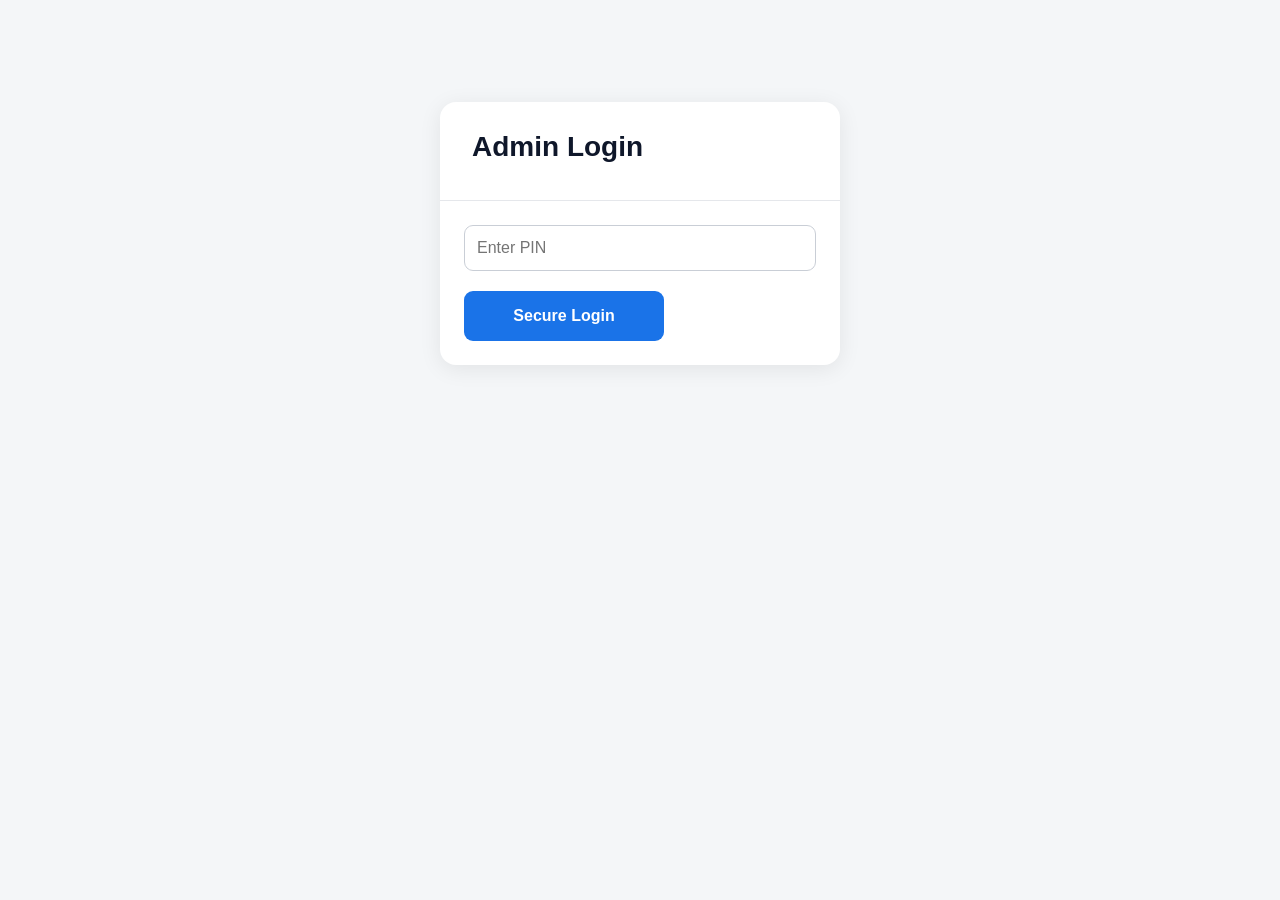
==== admin.html @ 9cd2b1fc "Create admin.html" ====
<!DOCTYPE html>
<html>
<head>
  <meta charset="UTF-8">
  <meta name="viewport" content="width=device-width, initial-scale=1.0">
  <title>Admin Dashboard</title>
  <link rel="stylesheet" href="style.css">
  <style>
    .page { max-width: 1600px !important; padding: 12px 20px; }
    .analytics-grid { display: grid; grid-template-columns: repeat(auto-fit, minmax(160px, 1fr)); gap: 12px; margin-bottom: 12px; }
    .stat-card { background: #fff; border: 1px solid #e2e8f0; border-radius: 8px; padding: 10px 14px; box-shadow: 0 1px 3px rgba(0, 0, 0, 0.04); }
    .stat-card h3 { margin: 0 0 4px; font-size: 11px; color: #64748b; text-transform: uppercase; font-weight: 700; }
    .stat-card .val { font-size: 24px; font-weight: 800; color: #1e293b; }
    .controls-wrapper { display: flex; flex-wrap: wrap; gap: 12px; margin-bottom: 12px; align-items: stretch; }
    .toolbar { display: flex; flex-wrap: wrap; gap: 10px; align-items: flex-end; background: #f8fafc; padding: 10px 14px; border-radius: 8px; border: 1px solid #e2e8f0; margin: 0; flex: 1 1 auto; }
    .toolbar-item { display: flex; flex-direction: column; gap: 4px; flex: 1; min-width: 120px; }
    .toolbar-item label { font-size: 10.5px; font-weight: 700; color: #64748b; text-transform: uppercase; margin: 0; }
    .toolbar-input { width: 100%; padding: 6px 10px; border: 1px solid #cbd5e1; border-radius: 6px; font-size: 12.5px; min-height: 32px; }
    .bulk-bar { background: #eff6ff; border: 1px solid #bfdbfe; padding: 10px 14px; border-radius: 8px; margin: 0; display: flex; gap: 10px; align-items: center; flex-wrap: wrap; flex: 0 0 auto; }
    .bulk-bar select, .bulk-bar input { padding: 6px 8px; border: 1px solid #93c5fd; border-radius: 6px; font-size: 12.5px; min-height: 32px; }
    .row-chk { width: 15px; height: 15px; cursor: pointer; accent-color: #1a73e8; margin: 0; }
    .table-wrap { overflow-x: auto; max-height: 70vh; border-top: 1px solid #e2e8f0; }
    table { width: 100%; border-collapse: collapse; text-align: left; min-width: 1100px; font-size: 12.5px; } 
    th, td { padding: 6px 8px; border-bottom: 1px solid #edf0f2; vertical-align: middle; }
    th { background: #f8fafc; position: sticky; top: 0; cursor: pointer; user-select: none; font-weight: 700; color: #4b5563; z-index: 10; border-bottom: 2px solid #e5e7eb; font-size: 11.5px;}
    .status-badge { display: inline-block; padding: 4px 8px; border-radius: 4px; font-size: 11px; font-weight: bold; }
    .audit-row { border-bottom: 1px solid #e2e8f0; padding: 10px 0; font-size: 13px; display: grid; grid-template-columns: 140px 110px 110px 1fr; gap: 12px;}
    .audit-header { font-weight: 700; color: #475569; background: #f1f5f9; padding: 12px 10px; border-radius: 6px 6px 0 0; }
    .copy-icon-wrapper { cursor: pointer; color: #94a3b8; padding: 2px;} .copy-icon-wrapper:hover { color: #1a73e8; }
    .fe-section { grid-column: 1 / -1; margin-top: 10px; font-weight: 700; color: #334155; border-bottom: 1px solid #e2e8f0; padding-bottom: 4px; font-size: 14px;}
  </style>
</head>
<body>
<div class="page" id="mainContainer">
  <div id="adminLoginBox" class="card login-card" style="max-width:400px; margin:10vh auto;">
    <div class="header"><h2>Admin Login</h2></div>
    <div style="padding:24px;">
      <div class="field"><input type="password" id="adminPin" placeholder="Enter PIN"></div>
      <button class="action-btn" onclick="loginAdmin()">Secure Login</button>
    </div>
  </div>

  <div id="adminDashboardBox" class="card dashboard-card hidden">
    <div class="header" style="padding: 16px 20px 8px 20px; border-bottom: none;">
      <div style="display: flex; justify-content: space-between; align-items: center; margin-bottom: 12px; flex-wrap: wrap; gap: 15px;">
        <h2 style="margin: 0; font-size: 20px; color: #0f172a;">Admin Dashboard</h2>
        <div style="display: flex; gap: 8px;">
          <button class="action-btn" style="width:auto; padding:6px 12px; min-height:0; background:#3b82f6; font-size:12px; border-radius:6px;" onclick="fetchAdminData()">Refresh Data</button>
          <button class="action-btn" style="width:auto; padding:6px 12px; min-height:0; background:#64748b; font-size:12px; border-radius:6px;" onclick="document.getElementById('auditModal').classList.remove('hidden')">View Audit Log</button>
          <button class="action-btn" style="width:auto; padding:6px 12px; min-height:0; background:#10b981; font-size:12px; border-radius:6px;" onclick="exportToCSV()">Export to CSV</button>
        </div>
      </div>
      
      <div class="analytics-grid" id="analyticsGrid">
        <div class="stat-card"><h3>Total Filtered</h3><div class="val" id="statTotal">0</div></div>
        <div class="stat-card"><h3>Approved</h3><div class="val" id="statApproved" style="color: #059669;">0</div></div>
        <div class="stat-card"><h3>Applied</h3><div class="val" id="statApplied" style="color: #2563eb;">0</div></div>
        <div class="stat-card"><h3>Pending NOC</h3><div class="val" id="statPendingNoc" style="color: #d97706;">0</div></div>
      </div>
      
      <div class="controls-wrapper">
        <div class="toolbar">
          <div class="toolbar-item" style="flex:2; min-width:160px;"><label>Search Applicant</label><input type="text" id="adminSearch" class="toolbar-input" placeholder="Name or App No..." onkeyup="applyAdminFilters()"></div>
          <div class="toolbar-item" style="flex:2; min-width:220px;"><label>Date Range</label><div class="date-group"><input type="date" id="startDate" class="toolbar-input" onchange="applyAdminFilters()"><span style="color:#94a3b8;">-</span><input type="date" id="endDate" class="toolbar-input" onchange="applyAdminFilters()"></div></div>
          <div class="toolbar-item"><label>Status Filter</label>
            <select id="statusFilter" class="toolbar-input" onchange="applyAdminFilters()"><option value="All">All Statuses</option><option value="SUBMITTED">SUBMITTED</option><option value="SUBMIT AFTER (FOR NOC) - AUTONOMOUS COLLEGES">AUTONOMOUS NOC</option><option value="APPLIED">APPLIED</option><option value="Login Created">Login Created</option><option value="Approved">Approved</option><option value="Rejected">Rejected</option><option value="Other">Other</option></select>
          </div>
          <div class="toolbar-item"><label>Branch Filter</label>
            <select id="branchFilter" class="toolbar-input" onchange="applyAdminFilters()"><option value="All">All Branches</option><option value="AUTOMOBILE">Automobile</option><option value="CIVIL">Civil</option><option value="COMPUTER">Computer</option><option value="CSE (AIML)">CSE (AIML)</option><option value="CSE (DS)">CSE (DS)</option><option value="IT">IT</option><option value="MECHANICAL">Mechanical</option></select>
          </div>
          <div class="toolbar-item" style="flex:0; justify-content:flex-end;"><button class="action-btn" style="background:#e2e8f0; color:#475569; padding:6px 10px; min-height:32px; font-size:12.5px; box-shadow:none;" onclick="clearSearchAndDate()">Clear</button></div>
        </div>

        <div id="bulkActionBar" class="bulk-bar hidden">
          <strong id="bulkCount" style="color:#1e40af; font-size:13px;">0 selected</strong>
          <select id="bulkStatus"><option value="">-- Change Status --</option><option value="SUBMITTED">SUBMITTED</option><option value="SUBMIT AFTER (FOR NOC) - AUTONOMOUS COLLEGES">AUTONOMOUS NOC</option><option value="APPLIED">APPLIED</option><option value="Login Created">Login Created</option><option value="Approved">Approved</option><option value="Rejected">Rejected</option></select>
          <input type="date" id="bulkPayDate">
          <label style="display:flex; align-items:center; gap:4px; font-size:12px; font-weight:600;"><input type="checkbox" id="bulkNotifyChk" checked style="width:14px; height:14px;"> Notify</label>
          <button class="action-btn" style="width:auto; padding:6px 12px; min-height:32px; font-size:12.5px;" onclick="executeBulkUpdate()">Apply</button>
        </div>
      </div>
    </div>
    
    <div class="table-wrap">
      <table>
        <thead>
          <tr>
            <th style="width: 25px; text-align: center;"><input type="checkbox" id="selectAllChk" class="row-chk" onclick="toggleSelectAll()"></th>
            <th style="width: 35px; text-align: center;">Sr No</th>
            <th style="width: 90px;" onclick="sortAdminTable(2)">App No ⇕</th>
            <th style="width: 80px; text-align: center;" onclick="sortAdminTable(7)">Branch ⇕</th>
            <th style="width: 140px;" onclick="sortAdminTable(9)">Applicant Name ⇕</th>
            <th style="width: 120px;">Username</th>
            <th style="width: 110px;">Password</th>
            <th style="width: 60px;" onclick="sortAdminTable(21)">Dist ⇕</th>
            <th style="width: 95px; text-align: center;" onclick="sortAdminTable(17)">Status ⇕</th>
            <th style="width: 70px;">Pay Date</th>
            <th style="min-width: 160px;">Update Note</th>
            <th style="width: 40px; text-align: center;">Doc</th>
            <th style="width: 65px; text-align: center;">Action</th>
          </tr>
        </thead>
        <tbody id="adminTableBody"></tbody>
      </table>
    </div>
  </div>
</div>

<!-- Status Edit Modal -->
<div id="editModal" class="modal-overlay hidden">
  <div class="modal-content">
    <h3 style="font-size: 18px; margin-bottom: 12px;">Status Edit</h3>
    <input type="hidden" id="editRowIdx">
    <div class="field" style="margin-bottom:12px;"><label>Status</label><select id="editStatus"><option value="SUBMITTED">SUBMITTED</option><option value="SUBMIT AFTER (FOR NOC) - AUTONOMOUS COLLEGES">AUTONOMOUS NOC</option><option value="APPLIED">APPLIED</option><option value="Login Created">Login Created</option><option value="Approved">Approved</option><option value="Rejected">Rejected</option><option value="Other">Other</option></select></div>
    <div class="field" style="margin-bottom:12px;"><label>Payment Date</label><input type="date" id="editPayDate"></div>
    <div class="field" style="margin-bottom:12px;"><label>Migration Update Note</label><textarea id="editMigUpdate" rows="3"></textarea></div>
    <div class="field" style="margin-bottom:12px;"><label>Upload New Document</label><input type="file" id="editMigrationFile"><div id="currentDocLink" style="font-size:12px; margin-top:4px;"></div></div>
    <label style="display:flex; align-items:center; gap:8px; font-size:13px; font-weight:600; background:#f8fafc; padding:10px; border-radius:6px; border:1px solid #e2e8f0;"><input type="checkbox" id="notifyStudentChk" checked style="width:16px; height:16px;"> Send status update email</label>
    <div class="modal-actions"><button class="cancel-btn" onclick="document.getElementById('editModal').classList.add('hidden')">Cancel</button><button class="action-btn" onclick="saveAdminEdit()">Save</button></div>
  </div>
</div>

<!-- Full Data Edit Modal -->
<div id="fullEditModal" class="modal-overlay hidden">
  <div class="modal-content" style="max-width: 850px; width: 95%;">
    <h3 style="font-size: 18px; margin-bottom: 15px; border-bottom: 1px solid #e2e8f0; padding-bottom: 10px;">Full Record Edit</h3>
    <input type="hidden" id="fullEditRowIdx">
    <div class="grid" style="gap: 12px; margin-bottom: 15px;">
      <div class="fe-section">Personal Details</div>
      <div class="field" style="margin-bottom:0;"><label>First Name</label><input type="text" id="fe_first"></div>
      <div class="field" style="margin-bottom:0;"><label>Last Name</label><input type="text" id="fe_last"></div>
      <div class="field" style="margin-bottom:0;"><label>Father</label><input type="text" id="fe_father"></div>
      <div class="field" style="margin-bottom:0;"><label>Mother</label><input type="text" id="fe_mother"></div>
      <div class="field" style="margin-bottom:0;"><label>Email</label><input type="email" id="fe_email"></div>
      <div class="field" style="margin-bottom:0;"><label>Mobile No</label><input type="text" id="fe_mobile"></div>
      <div class="field" style="margin-bottom:0;"><label>Gender</label><input type="text" id="fe_gender"></div>
      <div class="field" style="margin-bottom:0;"><label>Gender Other</label><input type="text" id="fe_genderOther"></div>

      <div class="fe-section">Academic Details</div>
      <div class="field" style="margin-bottom:0;"><label>App No</label><input type="text" id="fe_appNo"></div>
      <div class="field" style="margin-bottom:0;"><label>Branch</label><input type="text" id="fe_branch"></div>
      <div class="field" style="margin-bottom:0;"><label>Admission Year</label><input type="text" id="fe_year"></div>
      <div class="field" style="margin-bottom:0;"><label>College Code</label><input type="text" id="fe_colCode"></div>
      <div class="field" style="margin-bottom:0;"><label>College Name</label><input type="text" id="fe_colName"></div>
      <div class="field" style="margin-bottom:0;"><label>Entered Name (Manual)</label><input type="text" id="fe_colEntered"></div>
      <div class="field" style="margin-bottom:0;"><label>College Status</label><input type="text" id="fe_colStatus"></div>
      <div class="field" style="margin-bottom:0;"><label>College Status Other</label><input type="text" id="fe_colStatusOther"></div>
      
      <div class="fe-section">Migration & Auth</div>
      <div class="field" style="margin-bottom:0;"><label>Migration Status</label><input type="text" id="fe_migStatus"></div>
      <div class="field" style="margin-bottom:0;"><label>Migration Other</label><input type="text" id="fe_migOther"></div>
      <div class="field" style="margin-bottom:0;"><label>Username</label><input type="text" id="fe_user"></div>
      <div class="field" style="margin-bottom:0;"><label>Password</label><input type="text" id="fe_pass"></div>
      <div class="field" style="margin-bottom:0;"><label>District</label><input type="text" id="fe_district"></div>
      <div class="field" style="margin-bottom:0;"><label>Payment Date</label><input type="text" id="fe_payDate"></div>
      
      <div class="fe-section">Notes & Files</div>
      <div class="field" style="margin-bottom:0;"><label>Student Remark</label><textarea id="fe_remark" rows="2"></textarea></div>
      <div class="field" style="margin-bottom:0;"><label>Admin Note</label><textarea id="fe_migUpdate" rows="2"></textarea></div>
      <div class="field" style="margin-bottom:0;"><label>Document URL</label><input type="text" id="fe_docUrl"></div>
    </div>
    <div class="modal-actions"><button class="cancel-btn" onclick="document.getElementById('fullEditModal').classList.add('hidden')">Cancel</button><button class="action-btn" onclick="saveFullAdminEdit()">Update All Fields</button></div>
  </div>
</div>

<div id="auditModal" class="modal-overlay hidden">
  <div class="modal-content" style="max-width: 850px; width: 95%;">
    <h3 style="margin-bottom: 15px;">System Audit Log</h3>
    <div class="audit-container">
      <div class="audit-row audit-header"><div>Timestamp</div><div>Action</div><div>Application No</div><div>Details</div></div>
      <div id="auditLogBody">Loading...</div>
    </div>
    <div class="modal-actions" style="justify-content: flex-end;"><button class="cancel-btn" style="max-width: 120px;" onclick="document.getElementById('auditModal').classList.add('hidden')">Close</button></div>
  </div>
</div>

<div id="loading" class="loading hidden">Loading...</div>

<script src="api.js"></script>
<script>
let adminDataCache = []; let filteredDataCache = []; let selectedRows = new Set(); let sortAsc = true; let loginAttempts = 0;
const loading = document.getElementById('loading');
function setLoading(v) { loading.classList.toggle('hidden', !v); }
function copyToClipboard(text, el) { navigator.clipboard.writeText(text).then(() => { const o = el.innerHTML; el.innerHTML = '<span style="color:#10b981; font-weight:bold;">✓</span>'; setTimeout(() => el.innerHTML = o, 1500); }).catch(e=>console.log(e)); }

async function loginAdmin() {
  const pin = document.getElementById('adminPin').value; setLoading(true);
  try {
    const isValid = await callAPI('verifyAdmin', { pin });
    if (isValid) {
      document.getElementById('adminLoginBox').classList.add('hidden'); document.getElementById('adminDashboardBox').classList.remove('hidden');
      fetchAdminData();
    } else {
      setLoading(false); loginAttempts++;
      if (loginAttempts >= 3) document.getElementById('mainContainer').innerHTML = `<div class="card error-container" style="text-align:center; padding:40px; margin-top:10vh;"><div style="font-size:60px; font-weight:900;">LOCKED</div><div style="font-size:24px;">Security Lockout</div><div style="color:#64748b;">Too many failed attempts.</div></div>`;
      else alert(`Invalid PIN. Attempts remaining: ${3 - loginAttempts}`);
    }
  } catch(e) { setLoading(false); alert(e.message); }
}

async function fetchAdminData() {
  setLoading(true);
  try {
    adminDataCache = await callAPI('getAdminData', { pin: document.getElementById('adminPin').value });
    const logs = await callAPI('getAuditLogs', { pin: document.getElementById('adminPin').value });
    
    let html = "";
    for (let i = 1; i < logs.length; i++) {
      html += `<div class="audit-row"><div>${new Date(logs[i][0]).toLocaleString()}</div><div><span style="background:#e2e8f0; padding:3px 8px; border-radius:4px; font-size:11px; font-weight:bold;">${esc(logs[i][1])}</span></div><div><strong>${esc(logs[i][2])}</strong></div><div>${esc(logs[i][3])}</div></div>`;
    }
    document.getElementById('auditLogBody').innerHTML = html;

    applyAdminFilters(); setLoading(false);
  } catch(e) { setLoading(false); alert(e.message); }
}

function clearSearchAndDate() {
  ['adminSearch','startDate','endDate'].forEach(id => document.getElementById(id).value = '');
  ['statusFilter','branchFilter'].forEach(id => document.getElementById(id).value = 'All');
  applyAdminFilters();
}

const copySvg = `<svg width="13" height="13" viewBox="0 0 24 24" fill="none" stroke="currentColor" stroke-width="2"><rect x="9" y="9" width="13" height="13" rx="2" ry="2"></rect><path d="M5 15H4a2 2 0 0 1-2-2V4a2 2 0 0 1 2-2h9a2 2 0 0 1 2 2v1"></path></svg>`;

function applyAdminFilters() {
  const tbody = document.getElementById('adminTableBody'); tbody.innerHTML = '';
  const sFilt = document.getElementById('statusFilter').value; const bFilt = document.getElementById('branchFilter').value;
  const q = (document.getElementById('adminSearch')?.value || '').toLowerCase();
  const sDate = document.getElementById('startDate')?.value; const eDate = document.getElementById('endDate')?.value;
  
  filteredDataCache = []; selectedRows.clear(); document.getElementById('selectAllChk').checked = false; document.getElementById('bulkActionBar').classList.add('hidden');
  let sr = 1; let stats = { t:0, ap:0, apld:0, noc:0 };
  
  for (let i = 1; i < adminDataCache.length; i++) {
    const row = adminDataCache[i]; const ts = row[0]||''; const br = row[7]||''; const st = row[17]||'';
    const first = row[9]||''; const last = row[8]||''; let usr = row[19]||'-'; const psw = row[20]||'-';
    
    if (sFilt !== 'All' && st !== sFilt) continue;
    if (bFilt !== 'All' && br !== bFilt) continue;
    if (q && !(first+" "+last+" "+(row[2]||'')).toLowerCase().includes(q)) continue;
    if (sDate || eDate) { const rd = new Date(ts); if(!isNaN(rd.getTime())){ if(sDate && rd < new Date(sDate).setHours(0,0,0,0)) continue; if(eDate && rd > new Date(eDate).setHours(23,59,59,999)) continue; } }

    if (usr.trim().toUpperCase() === 'SAME AS MOBILE NO') usr = row[3]||'';
    filteredDataCache.push(row); stats.t++; if(st.toUpperCase()==='APPROVED') stats.ap++; if(st.toUpperCase()==='APPLIED') stats.apld++; if(st.toUpperCase().includes('NOC')) stats.noc++;
    
    const rId = i+1; 
    const uHtml = usr!=='-' ? `<div style="display:flex; justify-content:space-between; align-items:center;"><span>${esc(usr)}</span> <span class="copy-icon-wrapper" onclick="copyToClipboard('${esc(usr)}', this)">${copySvg}</span></div>` : '-';
    const pHtml = psw!=='-' ? `<div style="display:flex; justify-content:space-between; align-items:center;"><span>${esc(psw)}</span> <span class="copy-icon-wrapper" onclick="copyToClipboard('${esc(psw)}', this)">${copySvg}</span></div>` : '-';
    const docHtml = row[25] ? `<a href="${esc(row[25])}" target="_blank" style="color:#2563eb; font-weight:600;">View</a>` : '<span style="color:#94a3b8; font-size:11px;">N/A</span>';
    
    const tr = document.createElement('tr');
    tr.innerHTML = `
      <td style="text-align:center;"><input type="checkbox" class="row-chk" value="${rId}" onchange="handleRowCheck(this)"></td>
      <td style="text-align:center;"><strong>${sr++}</strong></td>
      <td style="font-family:monospace; font-size:12px;">${esc(row[2])}</td>
      <td style="font-weight:700; font-size:11px; text-align:center;">${esc(br)}</td>
      <td style="font-weight:600;">${esc(first)} ${esc(last)}</td>
      <td style="font-size:12px;">${uHtml}</td><td style="font-size:12px;">${pHtml}</td>
      <td style="font-size:11px; color:#475569;">${esc(row[21]||'-')}</td>
      <td style="text-align:center;"><span class="status-badge" style="background:#e2e8f0;">${esc(st)}</span></td>
      <td style="font-size:11px; color:#475569;">${esc(row[23]||'-')}</td>
      <td style="font-size:11px; line-height:1.4; white-space:normal; min-width:150px;">${esc(row[24]||'-')}</td>
      <td style="text-align:center;">${docHtml}</td>
      <td style="text-align:center;"><div style="display:flex; flex-direction:column; gap:4px; align-items:center;"><button class="linkBtn" style="color:#0ea5e9; font-size:11px; padding:0;" onclick="openModal(${rId}, '${esc(st)}', '${esc(row[23]||'')}', '${esc(row[24]||'').replace(/'/g, "\\'")}', '${esc(row[25]||'')}')">Status Edit</button><button class="linkBtn" style="color:#d97706; font-size:11px; padding:0;" onclick="openFullEditModal(${i})">Full Data</button></div></td>
    `; tbody.appendChild(tr);
  }
  document.getElementById('statTotal').innerText = stats.t; document.getElementById('statApproved').innerText = stats.ap; document.getElementById('statApplied').innerText = stats.apld; document.getElementById('statPendingNoc').innerText = stats.noc;
}

function toggleSelectAll() { const m = document.getElementById('selectAllChk').checked; document.querySelectorAll('.row-chk').forEach(c => { c.checked=m; m?selectedRows.add(c.value):selectedRows.clear(); }); updateBulkBar(); }
function handleRowCheck(c) { c.checked ? selectedRows.add(c.value) : selectedRows.delete(c.value); document.getElementById('selectAllChk').checked = (selectedRows.size === document.querySelectorAll('.row-chk').length); updateBulkBar(); }
function updateBulkBar() { document.getElementById('bulkCount').innerText = `${selectedRows.size} selected`; document.getElementById('bulkActionBar').classList.toggle('hidden', selectedRows.size===0); }

async function executeBulkUpdate() {
  const status = document.getElementById('bulkStatus').value; const payDate = document.getElementById('bulkPayDate').value; const notify = document.getElementById('bulkNotifyChk').checked;
  if (!status && !payDate) return alert("Select status or date."); if (!confirm(`Update ${selectedRows.size} records? Emails: ${notify}.`)) return;
  setLoading(true);
  try {
    const updates = Array.from(selectedRows).map(r => ({ rowIdx: parseInt(r), status, payDate }));
    const msg = await callAPI('bulkUpdateAdminRecords', { pin: document.getElementById('adminPin').value, updates, sendNotification: notify });
    alert(msg); fetchAdminData();
  } catch(e) { setLoading(false); alert(e.message); }
}

function openModal(rId, st, p, u, doc) {
  document.getElementById('editRowIdx').value = rId; document.getElementById('editStatus').value = st; document.getElementById('editPayDate').value = p; document.getElementById('editMigUpdate').value = u; document.getElementById('editMigrationFile').value = ""; 
  document.getElementById('currentDocLink').innerHTML = doc ? `<a href="${doc}" target="_blank">View Current File</a>` : ''; document.getElementById('editModal').classList.remove('hidden');
}

async function saveAdminEdit() {
  setLoading(true);
  try {
    const fileObj = await getFileBase64('editMigrationFile');
    await callAPI('updateAdminRecord', { pin: document.getElementById('adminPin').value, rowIdx: parseInt(document.getElementById('editRowIdx').value), status: document.getElementById('editStatus').value, payDate: document.getElementById('editPayDate').value, migUpdate: document.getElementById('editMigUpdate').value, fileObj, sendNotification: document.getElementById('notifyStudentChk').checked });
    document.getElementById('editModal').classList.add('hidden'); fetchAdminData();
  } catch (e) { setLoading(false); alert(e.message); }
}

function openFullEditModal(i) {
  const row = adminDataCache[i]; document.getElementById('fullEditRowIdx').value = i + 1;
  ['email','appNo','mobile','year','gender','genderOther','branch','last','first','father','mother','colCode','colName','colEntered','colStatus','colStatusOther','migStatus','migOther','user','pass','district','remark','payDate','migUpdate','docUrl'].forEach((k, idx) => {
    const arrIdx = [1,2,3,4,5,6,7,8,9,10,11,13,14,15,16,17,17,18,19,20,21,22,23,24,25][idx];
    document.getElementById(`fe_${k}`).value = row[arrIdx] || '';
  });
  document.getElementById('fullEditModal').classList.remove('hidden');
}

async function saveFullAdminEdit() {
  const d = {}; ['email','appNo','mobile','year','gender','genderOther','branch','last','first','father','mother','colCode','colName','colEntered','colStatus','colStatusOther','migStatus','migOther','user','pass','district','remark','payDate','migUpdate','docUrl'].forEach(k => d[k] = document.getElementById(`fe_${k}`).value);
  setLoading(true);
  try {
    await callAPI('updateFullAdminRecord', { pin: document.getElementById('adminPin').value, rowIdx: parseInt(document.getElementById('fullEditRowIdx').value), d });
    document.getElementById('fullEditModal').classList.add('hidden'); fetchAdminData();
  } catch (e) { setLoading(false); alert(e.message); }
}

function exportToCSV() {
  if (!filteredDataCache.length) return alert("No data to export.");
  let csv = "data:text/csv;charset=utf-8," + ["Timestamp","App No","Branch","Last Name","First Name","Email","Mobile","Username","Password","Status"].join(",") + "\n";
  filteredDataCache.forEach(r => csv += [r[0],r[2],r[7],r[8],r[9],r[1],r[3],r[19],r[20],r[17]].map(v => `"${String(v||'').replace(/"/g, '""')}"`).join(",") + "\n");
  const a = document.createElement("a"); a.href = encodeURI(csv); a.download = `Export_${new Date().toISOString().slice(0,10)}.csv`; document.body.appendChild(a); a.click(); document.body.removeChild(a);
}

function sortAdminTable(cIdx) {
  if (adminDataCache.length <= 1) return;
  const h = adminDataCache[0]; let r = adminDataCache.slice(1);
  r.sort((a, b) => sortAsc ? String(a[cIdx]||'').localeCompare(String(b[cIdx]||'')) : String(b[cIdx]||'').localeCompare(String(a[cIdx]||'')));
  sortAsc = !sortAsc; adminDataCache = [h, ...r]; applyAdminFilters();
}
</script>
</body>
</html>
---- style.css ----
*{box-sizing:border-box;-webkit-tap-highlight-color:transparent}
html{font-size:16px}
body{margin:0;background:#f4f6f8;color:#202124;font-family:Arial,sans-serif;min-height:100vh}
.page{width:100%;max-width:980px;margin:0 auto;padding:24px 16px}
.card{background:#fff;border-radius:16px;box-shadow:0 4px 22px rgba(0,0,0,.08);overflow:hidden}
.header{padding:28px 32px;border-bottom:1px solid #e5e7eb}
.header h1, .header h2{margin:0 0 8px;font-size:28px;line-height:1.2; color:#0f172a;}
.header p{margin:0;color:#6b7280;line-height:1.5}
.card section{padding:24px 32px;border-bottom:1px solid #edf0f2}
h2{font-size:19px;line-height:1.3;margin:0 0 20px}
h3{font-size:16px;line-height:1.3;margin:0 0 18px}
.grid{display:grid;grid-template-columns:repeat(2,minmax(0,1fr));gap:18px}
.field{margin-bottom:20px}
label{display:block;font-weight:600;margin-bottom:8px;line-height:1.35}
label span{color:#c62828}
input,select,textarea{width:100%;min-height:46px;border:1px solid #c9ced6;border-radius:9px;padding:11px 12px;font-size:16px;background:#fff;}
textarea{min-height:120px;resize:vertical}
input:focus,select:focus,textarea:focus{outline:2px solid #dbeafe;border-color:#2563eb}
input[type="radio"]{min-height:0;width:20px;height:20px;margin:0;accent-color:#1a73e8}
.options{display:grid;gap:9px}
.option{display:flex;align-items:center;gap:10px;min-height:46px;border:1px solid #e1e5ea;border-radius:9px;padding:10px 12px;cursor:pointer;}
.option:has(input:checked){border-color:#8ab4f8;background:#f5f9ff}
.picker{position:relative}
.results{position:absolute;z-index:20;left:0;right:0;top:calc(100% + 2px);background:#fff;border:1px solid #c9ced6;border-radius:9px;max-height:320px;overflow:auto;display:none;box-shadow:0 6px 18px rgba(0,0,0,.12)}
.result{padding:13px;border-bottom:1px solid #f0f2f4;cursor:pointer;}
.result:hover{background:#f4f7fb}
.selected{margin-top:9px;padding:11px 12px;border-radius:9px;background:#eef6ff;border:1px solid #bfdbfe;}
.linkBtn{border:0;background:none;color:#2563eb;padding:9px 0;cursor:pointer;font-size:15px;text-align:left}
.actions{padding:22px 32px;background:#fafafa}
.action-btn {width:100%;min-height:50px;border:0;border-radius:9px;padding:13px 22px;background:#1a73e8;color:#fff;font-size:16px;font-weight:700;cursor:pointer;}
.cancel-btn {width:100%;min-height:50px;border:1px solid #cbd5e1;border-radius:9px;padding:13px 22px;background:#fff;color:#475569;font-size:16px;font-weight:700;cursor:pointer;}
.action-btn:disabled{opacity:.6;cursor:not-allowed}
.message{margin-top:16px;padding:13px;border-radius:9px;line-height:1.5;}
.message.success{background:#ecfdf3;color:#166534}
.message.error{background:#fef2f2;color:#991b1b}
.hidden{display:none!important}
.loading{position:fixed;inset:0;background:rgba(255,255,255,.8);display:flex;align-items:center;justify-content:center;font-weight:700;z-index:99;font-size:20px;}
.conditional{margin-top:18px;padding:18px;border-radius:12px;background:#f8fafc;border:1px solid #e5e7eb}
.step-indicator {display:flex;align-items:center;justify-content:center;padding:24px 32px;background:#fff;border-bottom:1px solid #e5e7eb;}
.step-dot {width:32px;height:32px;border-radius:50%;background:#e2e8f0;color:#64748b;display:flex;align-items:center;justify-content:center;font-weight:bold;z-index:2;}
.step-dot.active {background:#1a73e8;color:#fff;}
.step-line {height:4px;flex:1;background:#e2e8f0;margin:0 -5px;max-width:100px;}
@media(min-width:701px){ .action-btn, .cancel-btn {width:auto;min-width:200px} }
/* Admin Specific */
.modal-overlay {position:fixed;inset:0;background:rgba(15,23,42,0.6);z-index:100;display:flex;align-items:center;justify-content:center;padding:16px;}
.modal-content {background:#fff;border-radius:12px;padding:24px;width:100%;max-width:450px;box-shadow:0 10px 25px rgba(0,0,0,0.1);max-height:90vh;overflow-y:auto;}
.modal-actions {display:flex;gap:12px;margin-top:20px;}
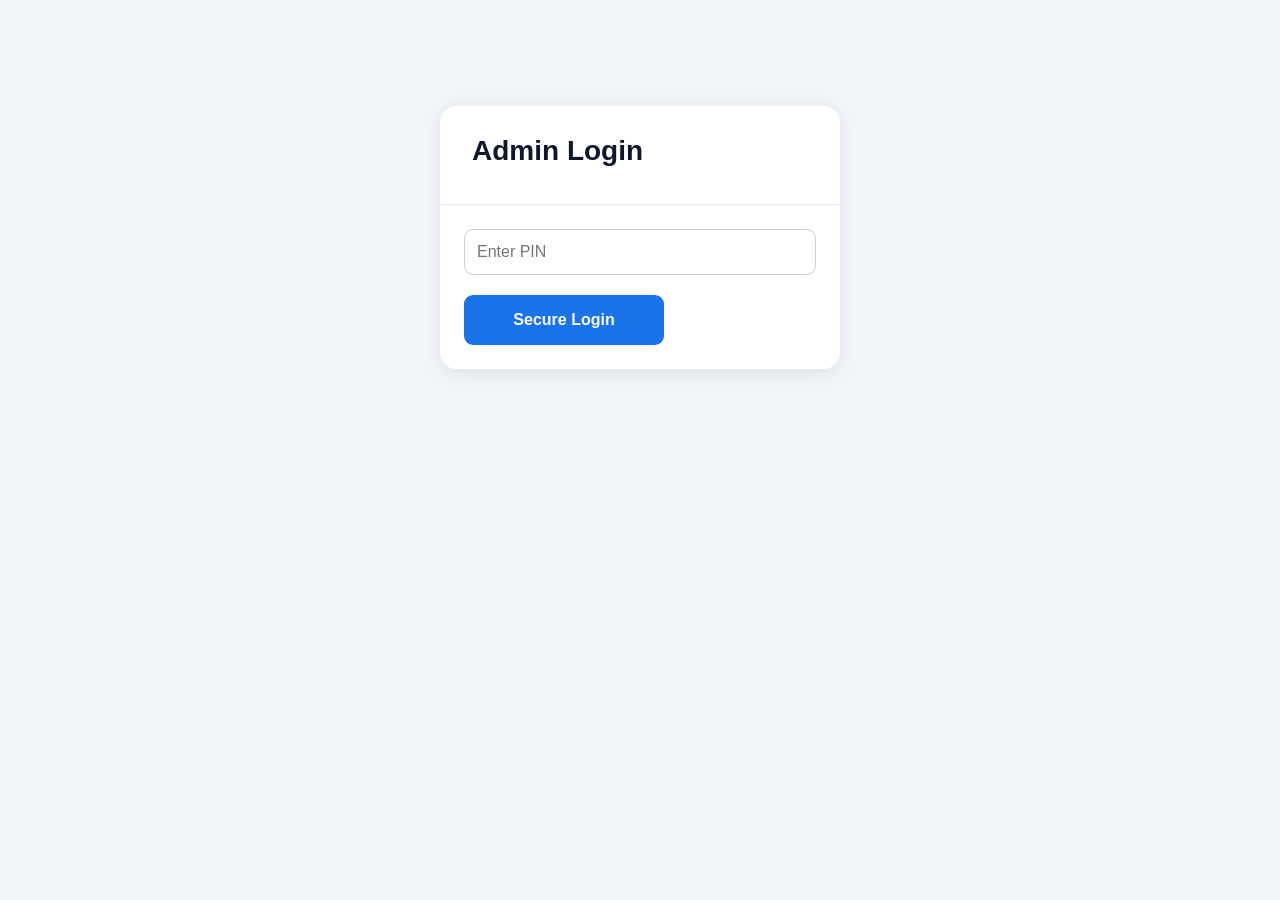
==== commit b883e55e: "Update admin.html" ====
--- a/admin.html
+++ b/admin.html
@@ -6,28 +6,63 @@
   <title>Admin Dashboard</title>
   <link rel="stylesheet" href="style.css">
   <style>
-    .page { max-width: 1600px !important; padding: 12px 20px; }
-    .analytics-grid { display: grid; grid-template-columns: repeat(auto-fit, minmax(160px, 1fr)); gap: 12px; margin-bottom: 12px; }
-    .stat-card { background: #fff; border: 1px solid #e2e8f0; border-radius: 8px; padding: 10px 14px; box-shadow: 0 1px 3px rgba(0, 0, 0, 0.04); }
-    .stat-card h3 { margin: 0 0 4px; font-size: 11px; color: #64748b; text-transform: uppercase; font-weight: 700; }
-    .stat-card .val { font-size: 24px; font-weight: 800; color: #1e293b; }
-    .controls-wrapper { display: flex; flex-wrap: wrap; gap: 12px; margin-bottom: 12px; align-items: stretch; }
-    .toolbar { display: flex; flex-wrap: wrap; gap: 10px; align-items: flex-end; background: #f8fafc; padding: 10px 14px; border-radius: 8px; border: 1px solid #e2e8f0; margin: 0; flex: 1 1 auto; }
-    .toolbar-item { display: flex; flex-direction: column; gap: 4px; flex: 1; min-width: 120px; }
-    .toolbar-item label { font-size: 10.5px; font-weight: 700; color: #64748b; text-transform: uppercase; margin: 0; }
-    .toolbar-input { width: 100%; padding: 6px 10px; border: 1px solid #cbd5e1; border-radius: 6px; font-size: 12.5px; min-height: 32px; }
-    .bulk-bar { background: #eff6ff; border: 1px solid #bfdbfe; padding: 10px 14px; border-radius: 8px; margin: 0; display: flex; gap: 10px; align-items: center; flex-wrap: wrap; flex: 0 0 auto; }
-    .bulk-bar select, .bulk-bar input { padding: 6px 8px; border: 1px solid #93c5fd; border-radius: 6px; font-size: 12.5px; min-height: 32px; }
-    .row-chk { width: 15px; height: 15px; cursor: pointer; accent-color: #1a73e8; margin: 0; }
-    .table-wrap { overflow-x: auto; max-height: 70vh; border-top: 1px solid #e2e8f0; }
-    table { width: 100%; border-collapse: collapse; text-align: left; min-width: 1100px; font-size: 12.5px; } 
-    th, td { padding: 6px 8px; border-bottom: 1px solid #edf0f2; vertical-align: middle; }
-    th { background: #f8fafc; position: sticky; top: 0; cursor: pointer; user-select: none; font-weight: 700; color: #4b5563; z-index: 10; border-bottom: 2px solid #e5e7eb; font-size: 11.5px;}
-    .status-badge { display: inline-block; padding: 4px 8px; border-radius: 4px; font-size: 11px; font-weight: bold; }
-    .audit-row { border-bottom: 1px solid #e2e8f0; padding: 10px 0; font-size: 13px; display: grid; grid-template-columns: 140px 110px 110px 1fr; gap: 12px;}
-    .audit-header { font-weight: 700; color: #475569; background: #f1f5f9; padding: 12px 10px; border-radius: 6px 6px 0 0; }
-    .copy-icon-wrapper { cursor: pointer; color: #94a3b8; padding: 2px;} .copy-icon-wrapper:hover { color: #1a73e8; }
-    .fe-section { grid-column: 1 / -1; margin-top: 10px; font-weight: 700; color: #334155; border-bottom: 1px solid #e2e8f0; padding-bottom: 4px; font-size: 14px;}
+    /* UI Overhaul Styles */
+    .page { max-width: 1600px !important; padding: 16px 24px; background: #f1f5f9; min-height: 100vh; }
+    .dashboard-card { box-shadow: 0 4px 6px -1px rgba(0, 0, 0, 0.05), 0 2px 4px -1px rgba(0, 0, 0, 0.03); border: none; }
+    
+    /* Stats */
+    .analytics-grid { display: grid; grid-template-columns: repeat(auto-fit, minmax(180px, 1fr)); gap: 16px; margin-bottom: 16px; }
+    .stat-card { background: #fff; border: 1px solid #e2e8f0; border-radius: 12px; padding: 16px; box-shadow: 0 1px 2px rgba(0, 0, 0, 0.02); transition: transform 0.2s, box-shadow 0.2s;}
+    .stat-card:hover { transform: translateY(-2px); box-shadow: 0 4px 6px rgba(0, 0, 0, 0.04); }
+    .stat-card h3 { margin: 0 0 6px; font-size: 11px; color: #64748b; text-transform: uppercase; font-weight: 700; letter-spacing: 0.5px; }
+    .stat-card .val { font-size: 28px; font-weight: 800; color: #0f172a; line-height: 1; }
+    
+    /* Toolbar Layout */
+    .controls-wrapper { display: flex; flex-direction: column; gap: 12px; margin-bottom: 16px; }
+    .toolbar { display: flex; flex-wrap: wrap; gap: 12px; align-items: flex-end; background: #fff; padding: 16px; border-radius: 12px; border: 1px solid #e2e8f0; box-shadow: 0 1px 2px rgba(0, 0, 0, 0.02); }
+    .toolbar-item { display: flex; flex-direction: column; gap: 6px; flex: 1; min-width: 130px; }
+    .toolbar-item label { font-size: 10.5px; font-weight: 700; color: #64748b; text-transform: uppercase; margin: 0; letter-spacing: 0.3px; }
+    .toolbar-input { width: 100%; padding: 8px 12px; border: 1px solid #cbd5e1; border-radius: 8px; font-size: 13px; color: #1e293b; background: #f8fafc; transition: all 0.2s; min-height: 36px; }
+    .toolbar-input:focus { outline: none; border-color: #3b82f6; background: #fff; box-shadow: 0 0 0 3px rgba(59, 130, 246, 0.1); }
+    
+    /* Forced Horizontal Date Group */
+    .date-group { display: flex; flex-direction: row; gap: 8px; align-items: center; width: 100%; }
+    .date-group input { flex: 1; min-width: 0; }
+    
+    /* Bulk Action Bar */
+    .bulk-bar { background: #f0f9ff; border: 1px solid #bae6fd; padding: 12px 16px; border-radius: 12px; display: flex; gap: 12px; align-items: center; flex-wrap: wrap; }
+    .bulk-bar select, .bulk-bar input { padding: 6px 10px; border: 1px solid #93c5fd; border-radius: 6px; font-size: 13px; min-height: 34px; background: #fff; }
+    .row-chk { width: 16px; height: 16px; cursor: pointer; accent-color: #2563eb; margin: 0; }
+    
+    /* Table Polish */
+    .table-wrap { overflow-x: auto; max-height: 65vh; border-top: 1px solid #e2e8f0; border-radius: 0 0 12px 12px; }
+    table { width: 100%; border-collapse: separate; border-spacing: 0; text-align: left; min-width: 1150px; } 
+    th, td { padding: 10px 12px; border-bottom: 1px solid #f1f5f9; vertical-align: middle; color: #334155; }
+    th { background: #f8fafc; position: sticky; top: 0; cursor: pointer; user-select: none; font-weight: 700; color: #64748b; z-index: 10; border-bottom: 1px solid #e2e8f0; font-size: 11px; text-transform: uppercase; letter-spacing: 0.5px; }
+    th:hover { background: #f1f5f9; color: #0f172a; }
+    tr:hover td { background: #f8fafc; }
+    
+    /* Perfect Pill Badges */
+    .status-badge { display: inline-block; padding: 4px 10px; border-radius: 999px; font-size: 10.5px; font-weight: 700; text-align: center; line-height: 1.3; max-width: 130px; word-wrap: break-word; white-space: normal; letter-spacing: 0.3px; }
+    
+    /* Modern Action Buttons */
+    .action-btn-group { display: flex; gap: 6px; align-items: center; justify-content: center; flex-wrap: wrap; }
+    .mini-btn { padding: 4px 10px; border-radius: 6px; font-size: 11px; font-weight: 700; cursor: pointer; border: none; transition: background 0.2s; }
+    .btn-edit { background: #e0f2fe; color: #0369a1; }
+    .btn-edit:hover { background: #bae6fd; }
+    .btn-full { background: #fef3c7; color: #b45309; }
+    .btn-full:hover { background: #fde68a; }
+    
+    /* Utilities */
+    .copy-icon-wrapper { cursor: pointer; color: #94a3b8; padding: 4px; border-radius: 4px; transition: all 0.2s; display: inline-flex; align-items: center; }
+    .copy-icon-wrapper:hover { color: #2563eb; background: #eff6ff; }
+    .fe-section { grid-column: 1 / -1; margin-top: 12px; font-weight: 800; color: #0f172a; border-bottom: 2px solid #e2e8f0; padding-bottom: 6px; font-size: 14px; text-transform: uppercase; letter-spacing: 0.5px; }
+    
+    /* Scrollbar Styling for Table */
+    .table-wrap::-webkit-scrollbar { width: 8px; height: 8px; }
+    .table-wrap::-webkit-scrollbar-track { background: #f1f5f9; }
+    .table-wrap::-webkit-scrollbar-thumb { background: #cbd5e1; border-radius: 4px; }
+    .table-wrap::-webkit-scrollbar-thumb:hover { background: #94a3b8; }
   </style>
 </head>
 <body>
@@ -41,13 +76,13 @@
   </div>
 
   <div id="adminDashboardBox" class="card dashboard-card hidden">
-    <div class="header" style="padding: 16px 20px 8px 20px; border-bottom: none;">
-      <div style="display: flex; justify-content: space-between; align-items: center; margin-bottom: 12px; flex-wrap: wrap; gap: 15px;">
-        <h2 style="margin: 0; font-size: 20px; color: #0f172a;">Admin Dashboard</h2>
+    <div class="header" style="padding: 24px 24px 16px 24px; border-bottom: none; background: #fff; border-radius: 12px 12px 0 0;">
+      <div style="display: flex; justify-content: space-between; align-items: center; margin-bottom: 20px; flex-wrap: wrap; gap: 15px;">
+        <h2 style="margin: 0; font-size: 24px; color: #0f172a; font-weight: 800;">Admin Dashboard</h2>
         <div style="display: flex; gap: 8px;">
-          <button class="action-btn" style="width:auto; padding:6px 12px; min-height:0; background:#3b82f6; font-size:12px; border-radius:6px;" onclick="fetchAdminData()">Refresh Data</button>
-          <button class="action-btn" style="width:auto; padding:6px 12px; min-height:0; background:#64748b; font-size:12px; border-radius:6px;" onclick="document.getElementById('auditModal').classList.remove('hidden')">View Audit Log</button>
-          <button class="action-btn" style="width:auto; padding:6px 12px; min-height:0; background:#10b981; font-size:12px; border-radius:6px;" onclick="exportToCSV()">Export to CSV</button>
+          <button class="action-btn" style="width:auto; padding:8px 16px; min-height:0; background:#3b82f6; font-size:13px; border-radius:8px;" onclick="fetchAdminData()">Refresh Data</button>
+          <button class="action-btn" style="width:auto; padding:8px 16px; min-height:0; background:#64748b; font-size:13px; border-radius:8px;" onclick="document.getElementById('auditModal').classList.remove('hidden')">View Audit Log</button>
+          <button class="action-btn" style="width:auto; padding:8px 16px; min-height:0; background:#10b981; font-size:13px; border-radius:8px;" onclick="exportToCSV()">Export to CSV</button>
         </div>
       </div>
       
@@ -60,23 +95,29 @@
       
       <div class="controls-wrapper">
         <div class="toolbar">
-          <div class="toolbar-item" style="flex:2; min-width:160px;"><label>Search Applicant</label><input type="text" id="adminSearch" class="toolbar-input" placeholder="Name or App No..." onkeyup="applyAdminFilters()"></div>
-          <div class="toolbar-item" style="flex:2; min-width:220px;"><label>Date Range</label><div class="date-group"><input type="date" id="startDate" class="toolbar-input" onchange="applyAdminFilters()"><span style="color:#94a3b8;">-</span><input type="date" id="endDate" class="toolbar-input" onchange="applyAdminFilters()"></div></div>
-          <div class="toolbar-item"><label>Status Filter</label>
+          <div class="toolbar-item" style="flex:2; min-width:180px;"><label>Search Applicant</label><input type="text" id="adminSearch" class="toolbar-input" placeholder="Name or App No..." onkeyup="applyAdminFilters()"></div>
+          <div class="toolbar-item" style="flex:2; min-width:260px;"><label>Date Range</label>
+            <div class="date-group">
+              <input type="date" id="startDate" class="toolbar-input" onchange="applyAdminFilters()">
+              <span style="color:#94a3b8; font-weight:bold;">-</span>
+              <input type="date" id="endDate" class="toolbar-input" onchange="applyAdminFilters()">
+            </div>
+          </div>
+          <div class="toolbar-item" style="flex:1.5;"><label>Status Filter</label>
             <select id="statusFilter" class="toolbar-input" onchange="applyAdminFilters()"><option value="All">All Statuses</option><option value="SUBMITTED">SUBMITTED</option><option value="SUBMIT AFTER (FOR NOC) - AUTONOMOUS COLLEGES">AUTONOMOUS NOC</option><option value="APPLIED">APPLIED</option><option value="Login Created">Login Created</option><option value="Approved">Approved</option><option value="Rejected">Rejected</option><option value="Other">Other</option></select>
           </div>
-          <div class="toolbar-item"><label>Branch Filter</label>
+          <div class="toolbar-item" style="flex:1.5;"><label>Branch Filter</label>
             <select id="branchFilter" class="toolbar-input" onchange="applyAdminFilters()"><option value="All">All Branches</option><option value="AUTOMOBILE">Automobile</option><option value="CIVIL">Civil</option><option value="COMPUTER">Computer</option><option value="CSE (AIML)">CSE (AIML)</option><option value="CSE (DS)">CSE (DS)</option><option value="IT">IT</option><option value="MECHANICAL">Mechanical</option></select>
           </div>
-          <div class="toolbar-item" style="flex:0; justify-content:flex-end;"><button class="action-btn" style="background:#e2e8f0; color:#475569; padding:6px 10px; min-height:32px; font-size:12.5px; box-shadow:none;" onclick="clearSearchAndDate()">Clear</button></div>
+          <div class="toolbar-item" style="flex:0; justify-content:flex-end;"><button class="action-btn" style="background:#e2e8f0; color:#475569; padding:8px 14px; min-height:36px; font-size:13px; box-shadow:none; border-radius:8px; font-weight: 700;" onclick="clearSearchAndDate()">Clear</button></div>
         </div>
 
         <div id="bulkActionBar" class="bulk-bar hidden">
-          <strong id="bulkCount" style="color:#1e40af; font-size:13px;">0 selected</strong>
+          <strong id="bulkCount" style="color:#0369a1; font-size:14px; margin-right: 8px;">0 selected</strong>
           <select id="bulkStatus"><option value="">-- Change Status --</option><option value="SUBMITTED">SUBMITTED</option><option value="SUBMIT AFTER (FOR NOC) - AUTONOMOUS COLLEGES">AUTONOMOUS NOC</option><option value="APPLIED">APPLIED</option><option value="Login Created">Login Created</option><option value="Approved">Approved</option><option value="Rejected">Rejected</option></select>
           <input type="date" id="bulkPayDate">
-          <label style="display:flex; align-items:center; gap:4px; font-size:12px; font-weight:600;"><input type="checkbox" id="bulkNotifyChk" checked style="width:14px; height:14px;"> Notify</label>
-          <button class="action-btn" style="width:auto; padding:6px 12px; min-height:32px; font-size:12.5px;" onclick="executeBulkUpdate()">Apply</button>
+          <label style="display:flex; align-items:center; gap:6px; font-size:13px; font-weight:600; color: #334155; margin-left: 8px;"><input type="checkbox" id="bulkNotifyChk" checked style="width:16px; height:16px;"> Email Notify</label>
+          <button class="action-btn" style="width:auto; padding:6px 16px; min-height:34px; font-size:13px; border-radius:6px; margin-left: auto;" onclick="executeBulkUpdate()">Apply to Selected</button>
         </div>
       </div>
     </div>
@@ -85,19 +126,19 @@
       <table>
         <thead>
           <tr>
-            <th style="width: 25px; text-align: center;"><input type="checkbox" id="selectAllChk" class="row-chk" onclick="toggleSelectAll()"></th>
-            <th style="width: 35px; text-align: center;">Sr No</th>
-            <th style="width: 90px;" onclick="sortAdminTable(2)">App No ⇕</th>
-            <th style="width: 80px; text-align: center;" onclick="sortAdminTable(7)">Branch ⇕</th>
-            <th style="width: 140px;" onclick="sortAdminTable(9)">Applicant Name ⇕</th>
+            <th style="width: 30px; text-align: center;"><input type="checkbox" id="selectAllChk" class="row-chk" onclick="toggleSelectAll()"></th>
+            <th style="width: 40px; text-align: center;">Sr</th>
+            <th style="width: 100px;" onclick="sortAdminTable(2)">App No ⇕</th>
+            <th style="width: 90px; text-align: center;" onclick="sortAdminTable(7)">Branch ⇕</th>
+            <th style="width: 150px;" onclick="sortAdminTable(9)">Applicant Name ⇕</th>
             <th style="width: 120px;">Username</th>
-            <th style="width: 110px;">Password</th>
+            <th style="width: 120px;">Password</th>
             <th style="width: 60px;" onclick="sortAdminTable(21)">Dist ⇕</th>
-            <th style="width: 95px; text-align: center;" onclick="sortAdminTable(17)">Status ⇕</th>
-            <th style="width: 70px;">Pay Date</th>
+            <th style="width: 110px; text-align: center;" onclick="sortAdminTable(17)">Status ⇕</th>
+            <th style="width: 80px;">Pay Date</th>
             <th style="min-width: 160px;">Update Note</th>
-            <th style="width: 40px; text-align: center;">Doc</th>
-            <th style="width: 65px; text-align: center;">Action</th>
+            <th style="width: 50px; text-align: center;">Doc</th>
+            <th style="width: 110px; text-align: center;">Actions</th>
           </tr>
         </thead>
         <tbody id="adminTableBody"></tbody>
@@ -106,24 +147,22 @@
   </div>
 </div>
 
-<!-- Status Edit Modal -->
 <div id="editModal" class="modal-overlay hidden">
   <div class="modal-content">
-    <h3 style="font-size: 18px; margin-bottom: 12px;">Status Edit</h3>
+    <h3 style="font-size: 18px; margin-bottom: 12px; font-weight:800; color:#0f172a;">Status Edit</h3>
     <input type="hidden" id="editRowIdx">
     <div class="field" style="margin-bottom:12px;"><label>Status</label><select id="editStatus"><option value="SUBMITTED">SUBMITTED</option><option value="SUBMIT AFTER (FOR NOC) - AUTONOMOUS COLLEGES">AUTONOMOUS NOC</option><option value="APPLIED">APPLIED</option><option value="Login Created">Login Created</option><option value="Approved">Approved</option><option value="Rejected">Rejected</option><option value="Other">Other</option></select></div>
     <div class="field" style="margin-bottom:12px;"><label>Payment Date</label><input type="date" id="editPayDate"></div>
     <div class="field" style="margin-bottom:12px;"><label>Migration Update Note</label><textarea id="editMigUpdate" rows="3"></textarea></div>
     <div class="field" style="margin-bottom:12px;"><label>Upload New Document</label><input type="file" id="editMigrationFile"><div id="currentDocLink" style="font-size:12px; margin-top:4px;"></div></div>
     <label style="display:flex; align-items:center; gap:8px; font-size:13px; font-weight:600; background:#f8fafc; padding:10px; border-radius:6px; border:1px solid #e2e8f0;"><input type="checkbox" id="notifyStudentChk" checked style="width:16px; height:16px;"> Send status update email</label>
-    <div class="modal-actions"><button class="cancel-btn" onclick="document.getElementById('editModal').classList.add('hidden')">Cancel</button><button class="action-btn" onclick="saveAdminEdit()">Save</button></div>
+    <div class="modal-actions"><button class="cancel-btn" onclick="document.getElementById('editModal').classList.add('hidden')">Cancel</button><button class="action-btn" onclick="saveAdminEdit()">Save Changes</button></div>
   </div>
 </div>
 
-<!-- Full Data Edit Modal -->
 <div id="fullEditModal" class="modal-overlay hidden">
   <div class="modal-content" style="max-width: 850px; width: 95%;">
-    <h3 style="font-size: 18px; margin-bottom: 15px; border-bottom: 1px solid #e2e8f0; padding-bottom: 10px;">Full Record Edit</h3>
+    <h3 style="font-size: 20px; margin-bottom: 15px; border-bottom: 1px solid #e2e8f0; padding-bottom: 10px; font-weight:800; color:#0f172a;">Full Record Edit</h3>
     <input type="hidden" id="fullEditRowIdx">
     <div class="grid" style="gap: 12px; margin-bottom: 15px;">
       <div class="fe-section">Personal Details</div>
@@ -165,7 +204,7 @@
 
 <div id="auditModal" class="modal-overlay hidden">
   <div class="modal-content" style="max-width: 850px; width: 95%;">
-    <h3 style="margin-bottom: 15px;">System Audit Log</h3>
+    <h3 style="margin-bottom: 15px; font-weight:800; color:#0f172a;">System Audit Log</h3>
     <div class="audit-container">
       <div class="audit-row audit-header"><div>Timestamp</div><div>Action</div><div>Application No</div><div>Details</div></div>
       <div id="auditLogBody">Loading...</div>
@@ -192,7 +231,7 @@
       fetchAdminData();
     } else {
       setLoading(false); loginAttempts++;
-      if (loginAttempts >= 3) document.getElementById('mainContainer').innerHTML = `<div class="card error-container" style="text-align:center; padding:40px; margin-top:10vh;"><div style="font-size:60px; font-weight:900;">LOCKED</div><div style="font-size:24px;">Security Lockout</div><div style="color:#64748b;">Too many failed attempts.</div></div>`;
+      if (loginAttempts >= 3) document.getElementById('mainContainer').innerHTML = `<div class="card error-container" style="text-align:center; padding:40px; margin-top:10vh;"><div style="font-size:60px; font-weight:900; color:#cbd5e1;">LOCKED</div><div style="font-size:24px; color:#1e293b; font-weight:800;">Security Lockout</div><div style="color:#64748b;">Too many failed attempts.</div></div>`;
       else alert(`Invalid PIN. Attempts remaining: ${3 - loginAttempts}`);
     }
   } catch(e) { setLoading(false); alert(e.message); }
@@ -206,7 +245,7 @@
     
     let html = "";
     for (let i = 1; i < logs.length; i++) {
-      html += `<div class="audit-row"><div>${new Date(logs[i][0]).toLocaleString()}</div><div><span style="background:#e2e8f0; padding:3px 8px; border-radius:4px; font-size:11px; font-weight:bold;">${esc(logs[i][1])}</span></div><div><strong>${esc(logs[i][2])}</strong></div><div>${esc(logs[i][3])}</div></div>`;
+      html += `<div class="audit-row"><div>${new Date(logs[i][0]).toLocaleString()}</div><div><span style="background:#e2e8f0; padding:3px 8px; border-radius:4px; font-size:11px; font-weight:bold; color:#334155;">${esc(logs[i][1])}</span></div><div><strong>${esc(logs[i][2])}</strong></div><div style="color:#475569;">${esc(logs[i][3])}</div></div>`;
     }
     document.getElementById('auditLogBody').innerHTML = html;
 
@@ -220,7 +259,16 @@
   applyAdminFilters();
 }
 
-const copySvg = `<svg width="13" height="13" viewBox="0 0 24 24" fill="none" stroke="currentColor" stroke-width="2"><rect x="9" y="9" width="13" height="13" rx="2" ry="2"></rect><path d="M5 15H4a2 2 0 0 1-2-2V4a2 2 0 0 1 2-2h9a2 2 0 0 1 2 2v1"></path></svg>`;
+const copySvg = `<svg width="14" height="14" viewBox="0 0 24 24" fill="none" stroke="currentColor" stroke-width="2" stroke-linecap="round" stroke-linejoin="round"><rect x="9" y="9" width="13" height="13" rx="2" ry="2"></rect><path d="M5 15H4a2 2 0 0 1-2-2V4a2 2 0 0 1 2-2h9a2 2 0 0 1 2 2v1"></path></svg>`;
+
+const statusColors = {
+  'SUBMITTED': 'background-color: #dbeafe; color: #1e40af;', 
+  'SUBMIT AFTER (FOR NOC) - AUTONOMOUS COLLEGES': 'background-color: #fef3c7; color: #b45309;', 
+  'APPLIED': 'background-color: #d1fae5; color: #047857;', 
+  'LOGIN CREATED': 'background-color: #ede9fe; color: #5b21b6;', 
+  'APPROVED': 'background-color: #bbf7d0; color: #166534;', 
+  'REJECTED': 'background-color: #fee2e2; color: #991b1b;'
+};
 
 function applyAdminFilters() {
   const tbody = document.getElementById('adminTableBody'); tbody.innerHTML = '';
@@ -246,22 +294,34 @@
     const rId = i+1; 
     const uHtml = usr!=='-' ? `<div style="display:flex; justify-content:space-between; align-items:center;"><span>${esc(usr)}</span> <span class="copy-icon-wrapper" onclick="copyToClipboard('${esc(usr)}', this)">${copySvg}</span></div>` : '-';
     const pHtml = psw!=='-' ? `<div style="display:flex; justify-content:space-between; align-items:center;"><span>${esc(psw)}</span> <span class="copy-icon-wrapper" onclick="copyToClipboard('${esc(psw)}', this)">${copySvg}</span></div>` : '-';
-    const docHtml = row[25] ? `<a href="${esc(row[25])}" target="_blank" style="color:#2563eb; font-weight:600;">View</a>` : '<span style="color:#94a3b8; font-size:11px;">N/A</span>';
-    
+    const docHtml = row[25] ? `<a href="${esc(row[25])}" target="_blank" style="color:#2563eb; font-weight:700; text-decoration:none;">View</a>` : '<span style="color:#94a3b8; font-size:11px;">N/A</span>';
+    
+    // Better Branch rendering
+    const bColor = {"AUTOMOBILE":"#fecaca","CIVIL":"#fed7aa","COMPUTER":"#bfdbfe","CSE (AIML)":"#c7d2fe","CSE (DS)":"#ddd6fe","IT":"#a7f3d0","MECHANICAL":"#fef08a"}[br.toUpperCase()] || "#e2e8f0";
+    
+    // Advanced Status Rendering
+    const sStyle = statusColors[st.toUpperCase()] || 'background-color: #f1f5f9; color: #475569; border: 1px solid #cbd5e1;';
+    const displayStatus = st === 'SUBMIT AFTER (FOR NOC) - AUTONOMOUS COLLEGES' ? 'AUTONOMOUS NOC' : st;
+
     const tr = document.createElement('tr');
     tr.innerHTML = `
       <td style="text-align:center;"><input type="checkbox" class="row-chk" value="${rId}" onchange="handleRowCheck(this)"></td>
       <td style="text-align:center;"><strong>${sr++}</strong></td>
-      <td style="font-family:monospace; font-size:12px;">${esc(row[2])}</td>
-      <td style="font-weight:700; font-size:11px; text-align:center;">${esc(br)}</td>
-      <td style="font-weight:600;">${esc(first)} ${esc(last)}</td>
-      <td style="font-size:12px;">${uHtml}</td><td style="font-size:12px;">${pHtml}</td>
-      <td style="font-size:11px; color:#475569;">${esc(row[21]||'-')}</td>
-      <td style="text-align:center;"><span class="status-badge" style="background:#e2e8f0;">${esc(st)}</span></td>
-      <td style="font-size:11px; color:#475569;">${esc(row[23]||'-')}</td>
-      <td style="font-size:11px; line-height:1.4; white-space:normal; min-width:150px;">${esc(row[24]||'-')}</td>
+      <td style="font-family:monospace; font-size:12.5px; color:#475569;">${esc(row[2])}</td>
+      <td style="text-align:center;"><span style="background:${bColor}; color:#0f172a; padding:3px 6px; border-radius:4px; font-weight:700; font-size:10.5px;">${esc(br)}</span></td>
+      <td style="font-weight:700; color:#0f172a; font-size:13px;">${esc(first)} ${esc(last)}</td>
+      <td style="font-size:13px; font-family:monospace;">${uHtml}</td><td style="font-size:13px; font-family:monospace;">${pHtml}</td>
+      <td style="font-size:12px; color:#64748b;">${esc(row[21]||'-')}</td>
+      <td style="text-align:center;"><span class="status-badge" style="${sStyle}" title="${esc(st)}">${esc(displayStatus)}</span></td>
+      <td style="font-size:12px; color:#64748b;">${esc(row[23]||'-')}</td>
+      <td style="font-size:12px; line-height:1.4; color:#334155; white-space:normal; min-width:140px; word-wrap:break-word;">${esc(row[24]||'-')}</td>
       <td style="text-align:center;">${docHtml}</td>
-      <td style="text-align:center;"><div style="display:flex; flex-direction:column; gap:4px; align-items:center;"><button class="linkBtn" style="color:#0ea5e9; font-size:11px; padding:0;" onclick="openModal(${rId}, '${esc(st)}', '${esc(row[23]||'')}', '${esc(row[24]||'').replace(/'/g, "\\'")}', '${esc(row[25]||'')}')">Status Edit</button><button class="linkBtn" style="color:#d97706; font-size:11px; padding:0;" onclick="openFullEditModal(${i})">Full Data</button></div></td>
+      <td style="text-align:center;">
+        <div class="action-btn-group">
+          <button class="mini-btn btn-edit" title="Edit Status" onclick="openModal(${rId}, '${esc(st)}', '${esc(row[23]||'')}', '${esc(row[24]||'').replace(/'/g, "\\'")}', '${esc(row[25]||'')}')">Status</button>
+          <button class="mini-btn btn-full" title="Edit Full Data" onclick="openFullEditModal(${i})">Full</button>
+        </div>
+      </td>
     `; tbody.appendChild(tr);
   }
   document.getElementById('statTotal').innerText = stats.t; document.getElementById('statApproved').innerText = stats.ap; document.getElementById('statApplied').innerText = stats.apld; document.getElementById('statPendingNoc').innerText = stats.noc;
@@ -284,7 +344,7 @@
 
 function openModal(rId, st, p, u, doc) {
   document.getElementById('editRowIdx').value = rId; document.getElementById('editStatus').value = st; document.getElementById('editPayDate').value = p; document.getElementById('editMigUpdate').value = u; document.getElementById('editMigrationFile').value = ""; 
-  document.getElementById('currentDocLink').innerHTML = doc ? `<a href="${doc}" target="_blank">View Current File</a>` : ''; document.getElementById('editModal').classList.remove('hidden');
+  document.getElementById('currentDocLink').innerHTML = doc ? `<a href="${doc}" target="_blank" style="color:#2563eb; font-weight:700; text-decoration:none;">View Current Document</a>` : ''; document.getElementById('editModal').classList.remove('hidden');
 }
 
 async function saveAdminEdit() {
